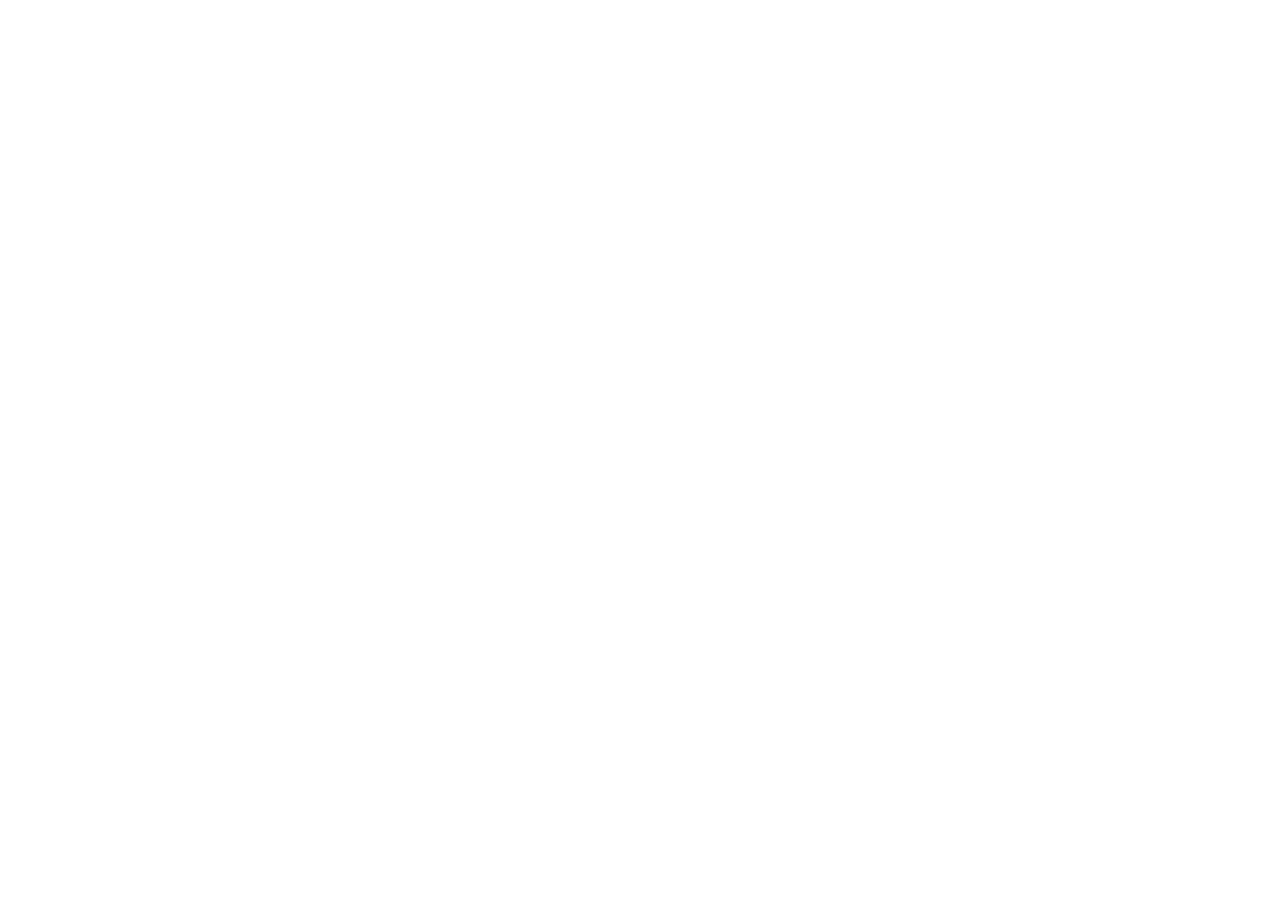
==== index.html @ e3c2ad4d "프로젝트 최초 배포" ====
<!DOCTYPE html>
<html lang="en">
<head>
    <meta charset="UTF-8">
    <meta name="viewport" content="width=device-width, initial-scale=1.0">
    <title>Document</title>
</head>
<body>
    <a href="list.html"></a>
</body>
</html>
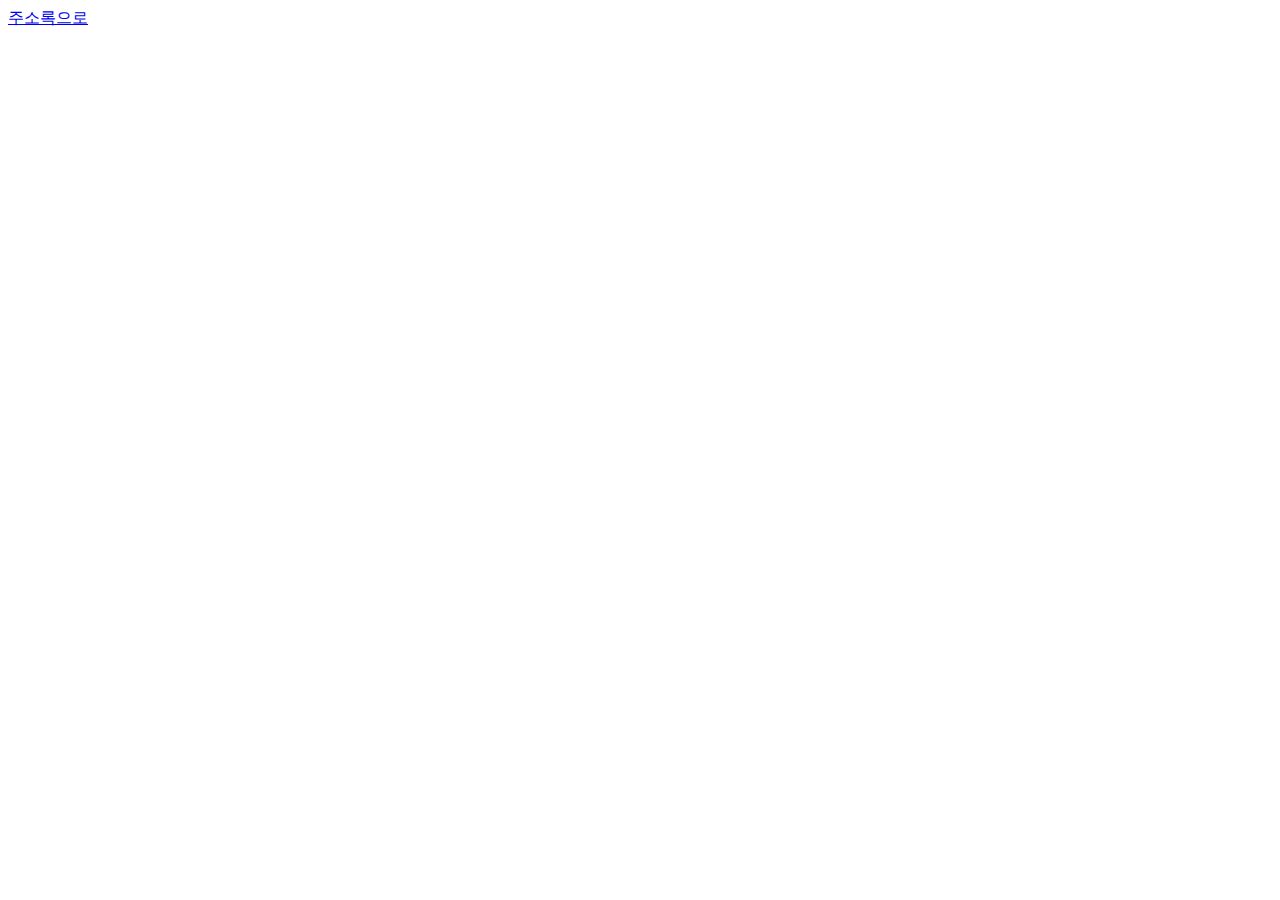
==== commit 8645f3e0: "첫번째 프로젝트 배포 수정" ====
--- a/index.html
+++ b/index.html
@@ -6,6 +6,6 @@
     <title>Document</title>
 </head>
 <body>
-    <a href="list.html"></a>
+    <a href="list.html">주소록으로</a>
 </body>
 </html>